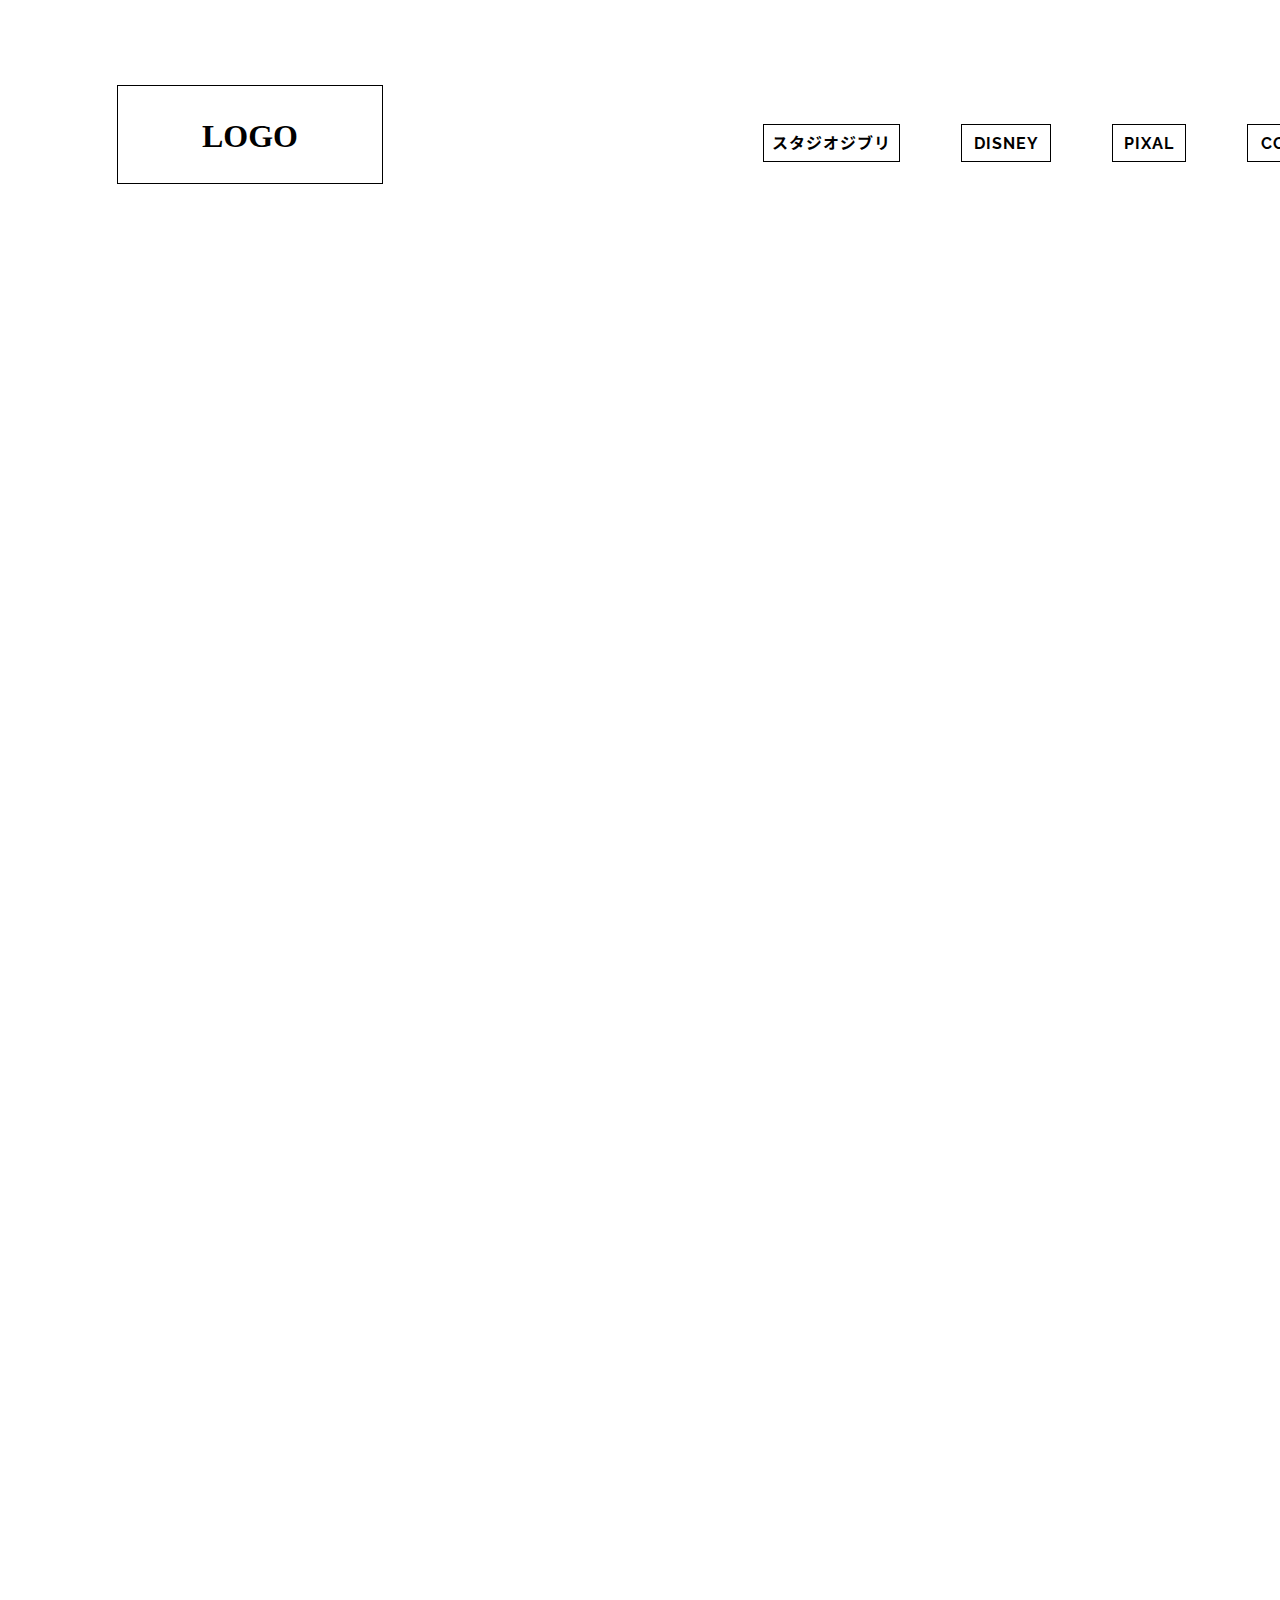
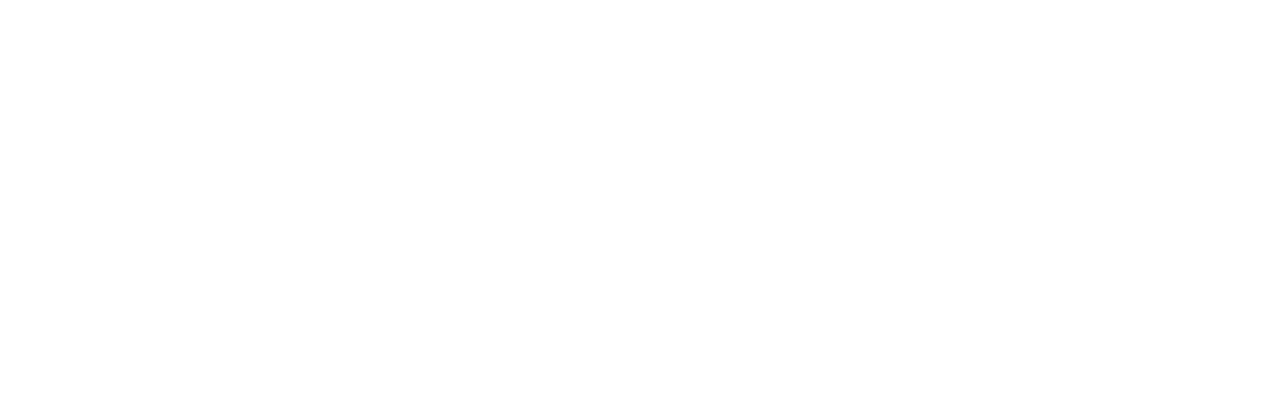
==== index.html @ a01d5f6e "list change" ====
<!DOCTYPE html>
<html>


<header class="head">
    <meta charest="utf-8">
    <title>favorite animate</title>
    <link rel="stylesheet" href="https://necloas.github.io/normalize.css">
    <link rel="stylesheet" href="./css/style.css">




    <div class="headflex">
        <h1 class="headtitle">LOGO</h1>

        <ul class="button-list">
            <li class="nav-list-item">
                <a href="#" class="button1">スタジオジブリ</a>
            </li>
            <li class="nav-list-item">
             <a href="#" class="button2">DISNEY</a>
            </li>
            <li class="nav-list-item">
                <a href="#" class="button3">PIXAL</a>
            </li>
            <li class="nav-list-item">
                <a href="#" class="button4">CONTACT US</a>
            </li>
            

        </ul>
    </div>

</header>

<body>

</body>
<footer>

</footer>

</html>
---- css/style.css ----
@import url("https://fonts.googleapis.com/css2?family=Noto+Sans+JP:wght@100;300&family=Quicksand:wght@300;400;500&family=Raleway:wght@100;200&display=swap");


html{
   width:1440px;
   height:2000px;
   box-sizing:border-box;
}
*,*:before,*:after{
    box-sizing: inherit;
}


.headflex{
    display:flex;
   
}
.headtitle{
    display:block;
    width: 266px;
    height:99px;
    margin-left: 109px;
    margin-right: 340px;
    margin-top: 77px;
    border:1px solid black;
    text-align: center;
    line-height: 100px;
}
.button-list{
    display:flex;
    margin-top:116px ;
    text-align: center;
    line-height: 38px;
    font-family: 'Raleway', sans-serif;
    font-weight: bold;
    letter-spacing: 1px;
}
.nav-list-item{
    list-style:none;
    
}
.button1{
    display:block;
    width:137px;
    height:38px;
    border:1px solid black;
    text-decoration: none;
    font-family: 'Noto Sans JP', sans-serif;
    line-height: 35px;
    color: black;
}
.button2{
    display:block;
    width:90px;
    height:38px;
    margin-left: 61px;
    border:1px solid black;
    text-decoration: none;
    color: black;
}
.button3{
    display:block;
    width:74px;
    height:38px;
    margin-left: 61px;
    border:1px solid black;
    text-decoration: none;
    color: black;
}
.button4{
    display:block;
    width:139px;
    height:38px;
    margin-left: 61px;
    border:1px solid black;
    text-decoration: none;
    color: black;
}
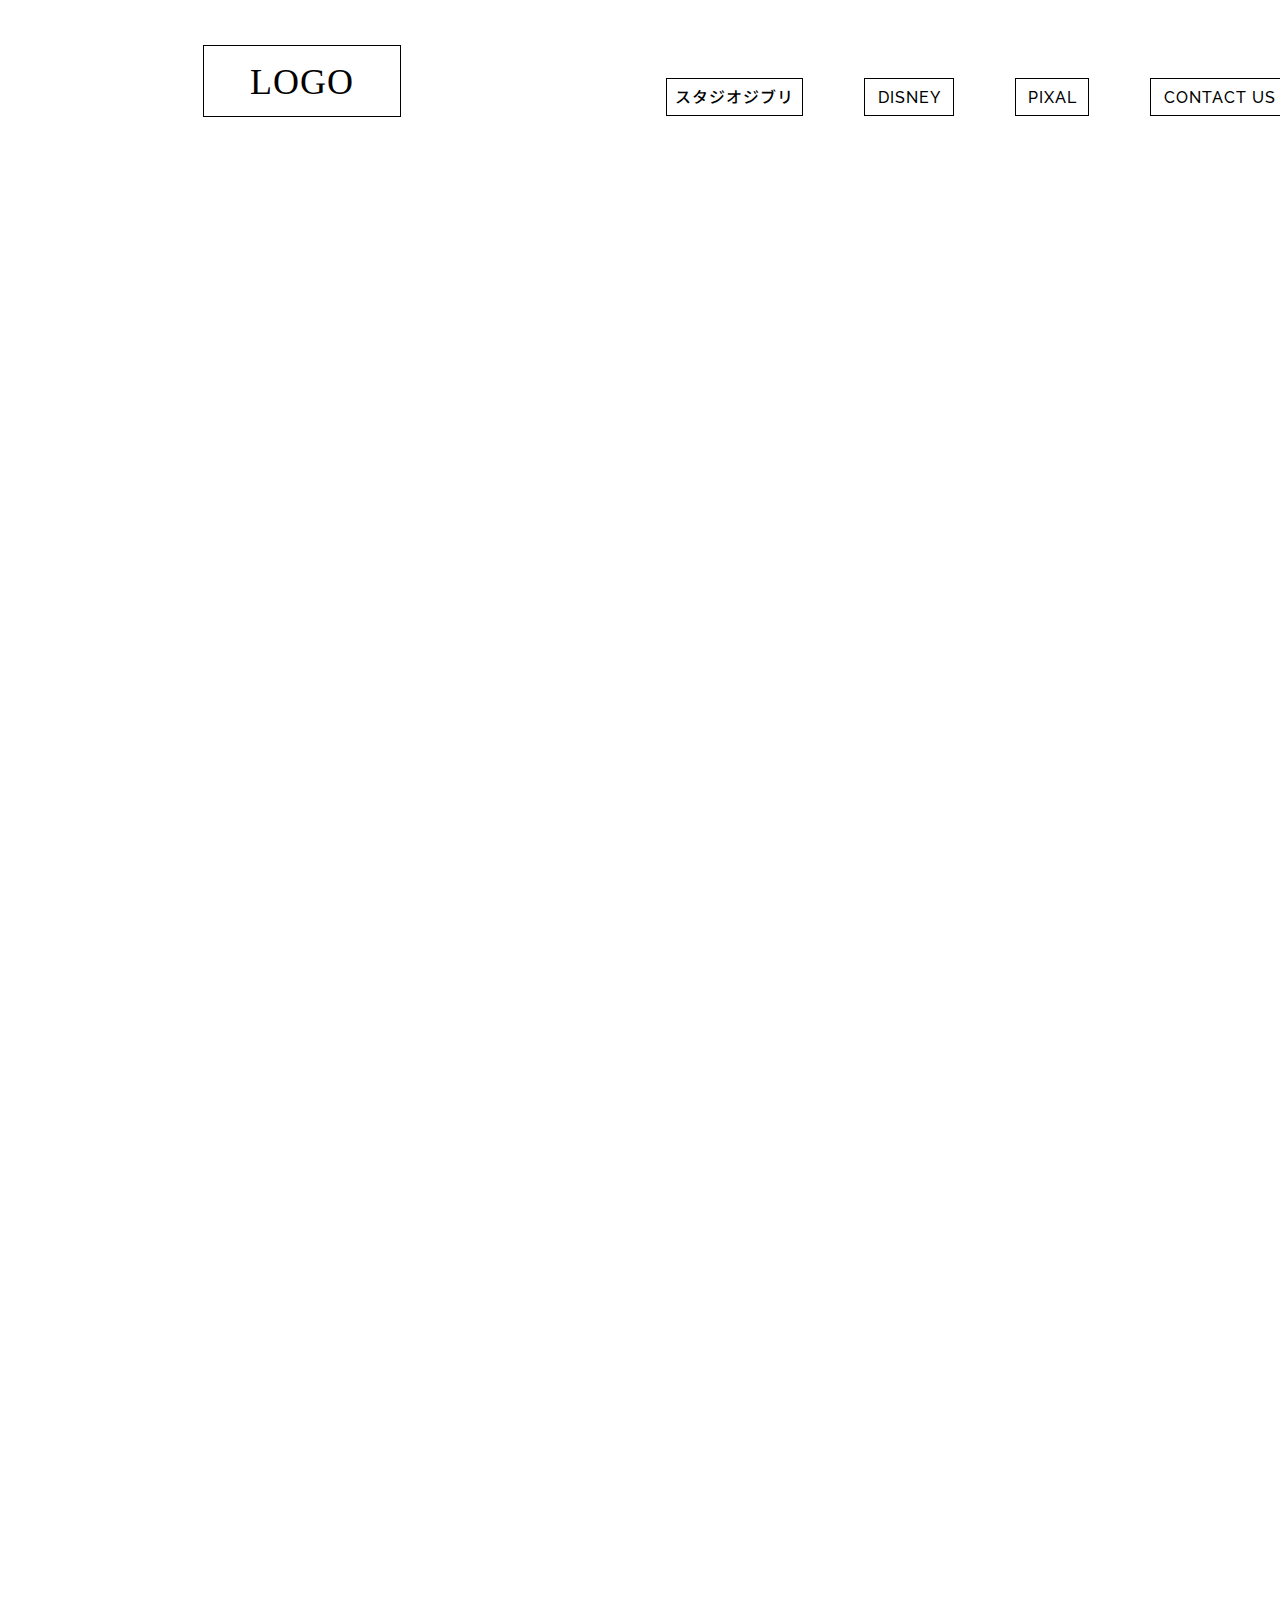
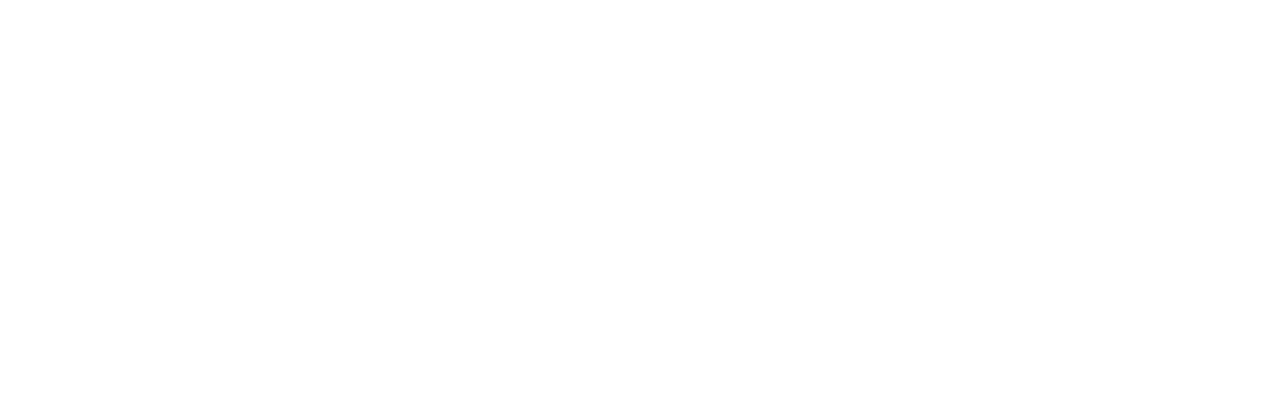
==== commit d1cd43a5: "add classes" ====
--- a/index.html
+++ b/index.html
@@ -7,35 +7,29 @@
     <title>favorite animate</title>
     <link rel="stylesheet" href="https://necloas.github.io/normalize.css">
     <link rel="stylesheet" href="./css/style.css">
+</header>
 
-
-
-
+<body>
     <div class="headflex">
-        <h1 class="headtitle">LOGO</h1>
+        <a href="#" class="headtitle">LOGO</a>
 
         <ul class="button-list">
             <li class="nav-list-item">
-                <a href="#" class="button1">スタジオジブリ</a>
+                <a href="#" class="btn button1">スタジオジブリ</a>
             </li>
             <li class="nav-list-item">
-             <a href="#" class="button2">DISNEY</a>
+                <a href="#" class="btn button2">DISNEY</a>
             </li>
             <li class="nav-list-item">
-                <a href="#" class="button3">PIXAL</a>
+                <a href="#" class="btn button3">PIXAL</a>
             </li>
             <li class="nav-list-item">
-                <a href="#" class="button4">CONTACT US</a>
+                <a href="#" class="btn button4">CONTACT US</a>
             </li>
-            
+
 
         </ul>
     </div>
-
-</header>
-
-<body>
-
 </body>
 <footer>
 
--- a/css/style.css
+++ b/css/style.css
@@ -1,4 +1,4 @@
-@import url("https://fonts.googleapis.com/css2?family=Noto+Sans+JP:wght@100;300&family=Quicksand:wght@300;400;500&family=Raleway:wght@100;200&display=swap");
+@import url('https://fonts.googleapis.com/css2?family=Noto+Sans+JP:wght@100;400;500&family=Quicksand:wght@300;400;500&family=Raleway:wght@200;400;500&display=swap');@import url("https://fonts.googleapis.com/css2?family=Noto+Sans+JP:wght@100;300&family=Quicksand:wght@300;400;500&family=Raleway:wght@100;200&display=swap");
 
 
 html{
@@ -12,67 +12,56 @@
 
 
 .headflex{
-    display:flex;
-   
+    display:flex; 
 }
 .headtitle{
     display:block;
-    width: 266px;
-    height:99px;
-    margin-left: 109px;
-    margin-right: 340px;
-    margin-top: 77px;
+    width: 198px;
+    height:72px;
+    margin-left: 195px;
+    margin-top: 37px;
     border:1px solid black;
     text-align: center;
-    line-height: 100px;
+    line-height: 72px;
+    text-decoration: none;
+    color: black;
+    font-size: 36px;
+    letter-spacing: 1px;
 }
 .button-list{
     display:flex;
-    margin-top:116px ;
-    text-align: center;
-    line-height: 38px;
-    font-family: 'Raleway', sans-serif;
-    font-weight: bold;
-    letter-spacing: 1px;
 }
 .nav-list-item{
     list-style:none;
-    
+}
+.btn{
+    display: block;
+    height: 38px;
+    border: 1px solid black;
+    color: black;
+    text-decoration: none;
+    font-family: 'Raleway', sans-serif;
+    font-weight: 500;
+    letter-spacing: 1px;
+    margin-top: 54px;
+    margin-left: 225px;
+    text-align: center;
+    line-height: 38px;
 }
 .button1{
-    display:block;
-    width:137px;
-    height:38px;
-    border:1px solid black;
-    text-decoration: none;
+    width: 137px;
     font-family: 'Noto Sans JP', sans-serif;
     line-height: 35px;
-    color: black;
 }
 .button2{
-    display:block;
     width:90px;
-    height:38px;
     margin-left: 61px;
-    border:1px solid black;
-    text-decoration: none;
-    color: black;
 }
 .button3{
-    display:block;
     width:74px;
-    height:38px;
     margin-left: 61px;
-    border:1px solid black;
-    text-decoration: none;
-    color: black;
 }
 .button4{
-    display:block;
     width:139px;
-    height:38px;
     margin-left: 61px;
-    border:1px solid black;
-    text-decoration: none;
-    color: black;
 }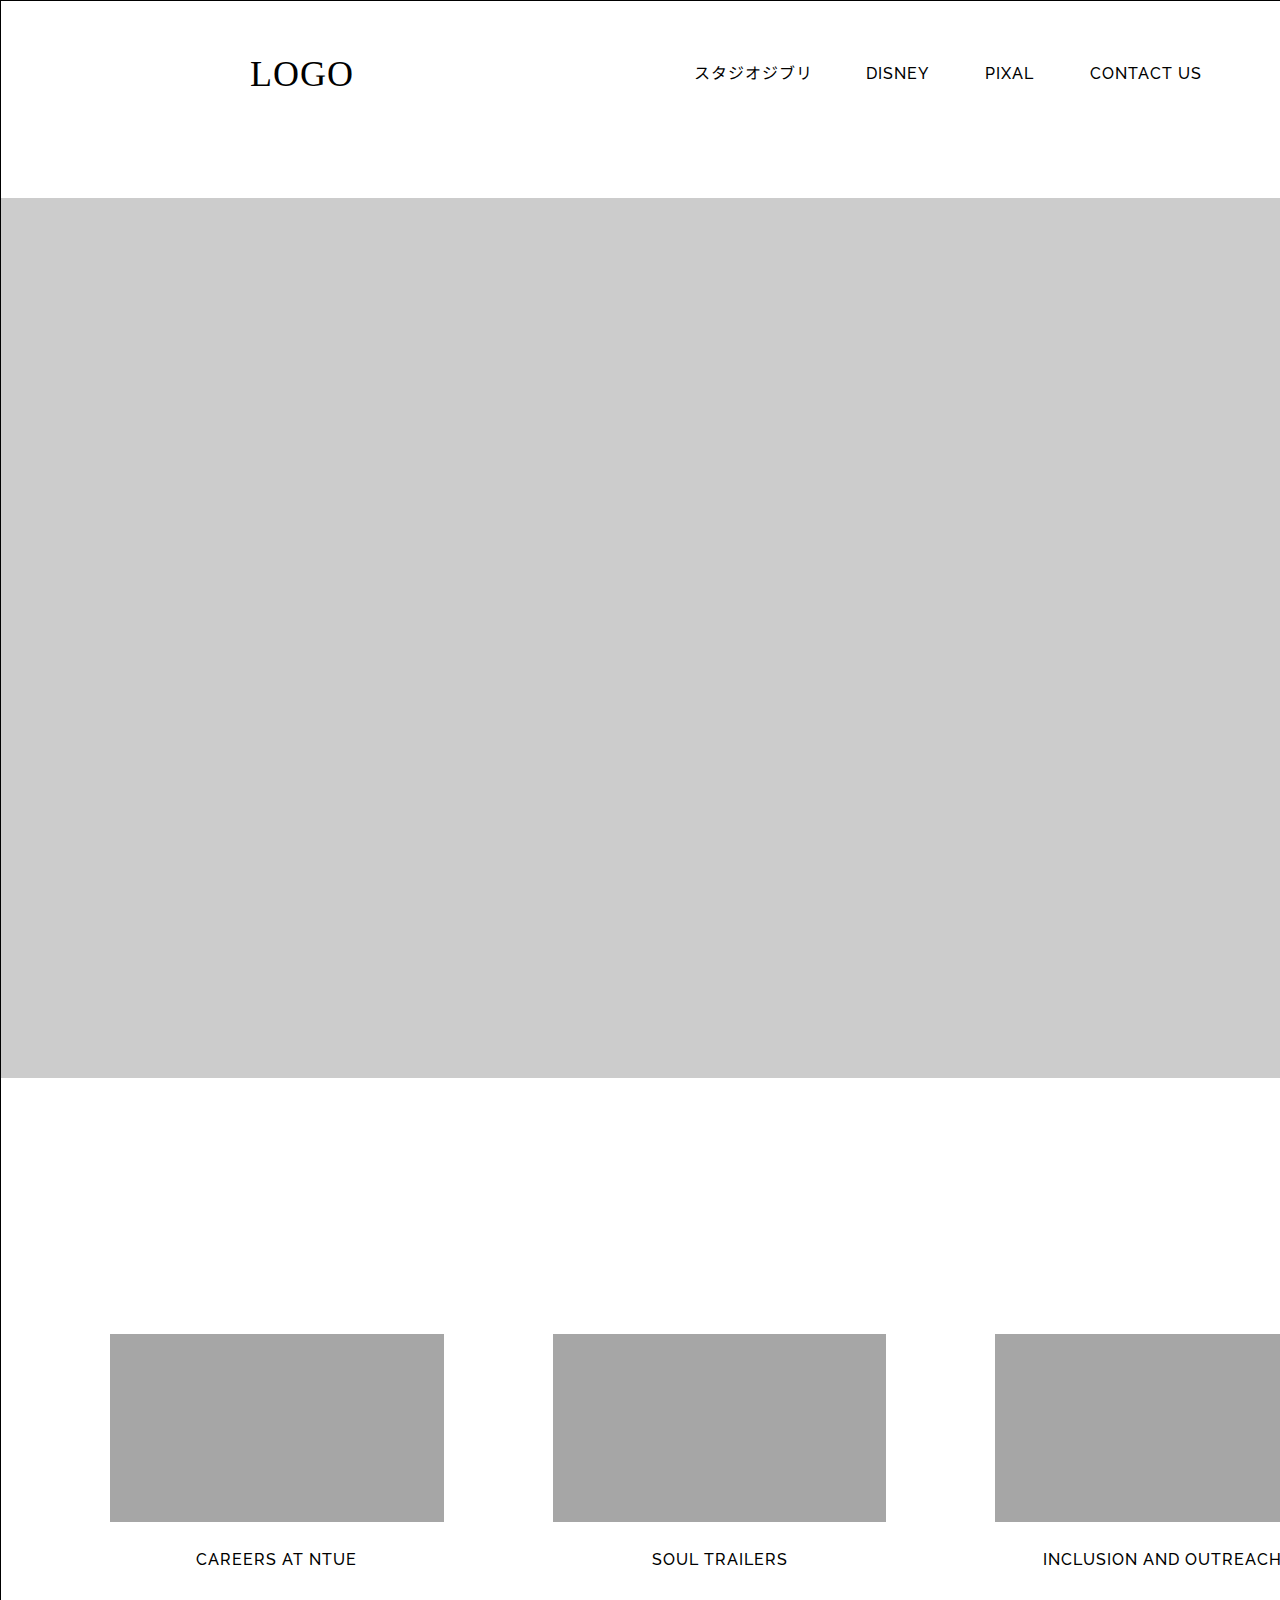
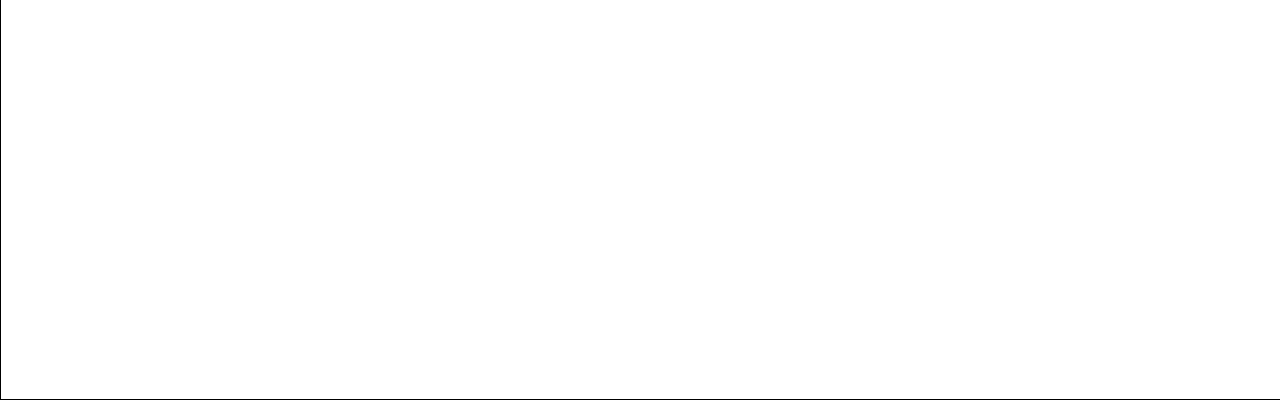
==== commit fad34b21: "head rename&add cover" ====
--- a/index.html
+++ b/index.html
@@ -4,7 +4,7 @@
 
 <header class="head">
     <meta charest="utf-8">
-    <title>favorite animate</title>
+    <title>home page</title>
     <link rel="stylesheet" href="https://necloas.github.io/normalize.css">
     <link rel="stylesheet" href="./css/style.css">
 </header>
@@ -26,10 +26,20 @@
             <li class="nav-list-item">
                 <a href="#" class="btn button4">CONTACT US</a>
             </li>
-
-
         </ul>
     </div>
+
+    <div class="cover"></div>
+    <div class="picplace">
+        <a href="#" class="pic picture1">
+            <div class="name">CAREERS AT NTUE</div>
+        </a>
+        <a href="#" class="pic picture2">
+            <div class="name">SOUL TRAILERS</div>
+        </a>
+        <a href="#" class="pic picture3">
+            <div class="name">INCLUSION AND OUTREACH</div>
+        </a>
 </body>
 <footer>
 
--- a/css/style.css
+++ b/css/style.css
@@ -4,7 +4,8 @@
 html{
    width:1440px;
    height:2000px;
-   box-sizing:border-box;
+   box-sizing: border-box;
+   border: 1px solid black;
 }
 *,*:before,*:after{
     box-sizing: inherit;
@@ -17,10 +18,10 @@
 .headtitle{
     display:block;
     width: 198px;
-    height:72px;
-    margin-left: 195px;
+    height: 72px;
+    margin-left: 223px;
     margin-top: 37px;
-    border:1px solid black;
+    /* border:1px solid black; */
     text-align: center;
     line-height: 72px;
     text-decoration: none;
@@ -29,22 +30,22 @@
     letter-spacing: 1px;
 }
 .button-list{
-    display:flex;
+    display: flex;
+    margin-top: 54px;
 }
 .nav-list-item{
-    list-style:none;
+    list-style: none;
 }
 .btn{
     display: block;
     height: 38px;
-    border: 1px solid black;
+    /* border: 1px solid black; */
     color: black;
     text-decoration: none;
     font-family: 'Raleway', sans-serif;
     font-weight: 500;
     letter-spacing: 1px;
-    margin-top: 54px;
-    margin-left: 225px;
+    margin-left: 265px;
     text-align: center;
     line-height: 38px;
 }
@@ -52,16 +53,58 @@
     width: 137px;
     font-family: 'Noto Sans JP', sans-serif;
     line-height: 35px;
+    font-weight: normal;;
 }
 .button2{
     width:90px;
-    margin-left: 61px;
+    margin-left: 30px;
 }
 .button3{
     width:74px;
-    margin-left: 61px;
+    margin-left: 30px;
 }
 .button4{
     width:139px;
-    margin-left: 61px;
+    margin-left: 30px;
+    margin-right: 224px;
+}
+body{
+    margin: 0;
+    padding: 0;
+}
+.cover{
+    width: 1440px;
+    height: 880px;
+    background-color: #cccccc;
+    margin: 0;
+    padding: 0;
+    margin-top: 88px;
+}
+.picplace{
+    display: flex;
+}
+.pic{
+    width: 335px;
+    height: 188px;
+    background-color: #a6a6a6;
+    margin-top: 256px;
+    text-decoration: none;
+}
+.picture1{
+    margin-left: 109px;
+}
+.picture2{
+    margin-left: 109px;
+}
+.picture3{
+    margin-left: 109px;
+    margin-right: 110px;
+}
+.name{
+    font-family: 'Raleway', sans-serif;
+    font-weight: 500;
+    letter-spacing: 1px;
+    color: black;
+    text-align: center;
+    margin-top: 216px;
 }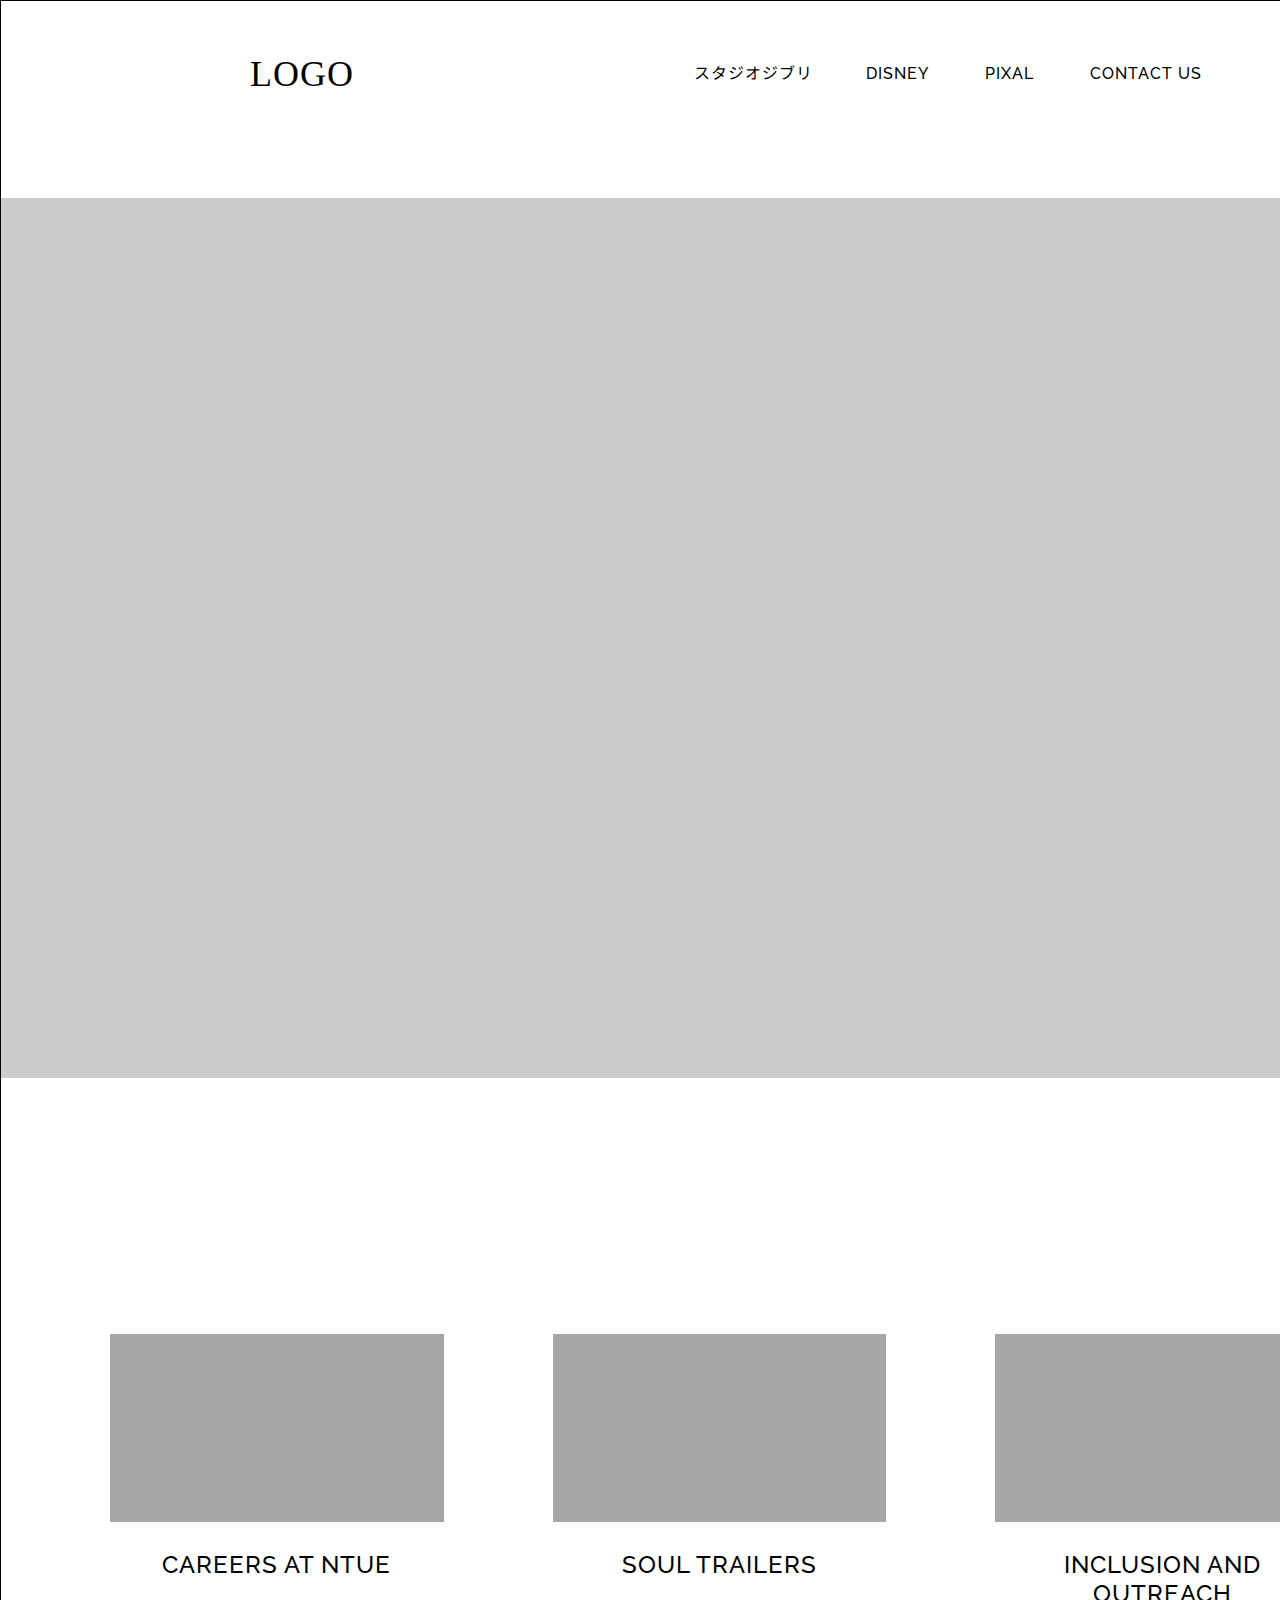
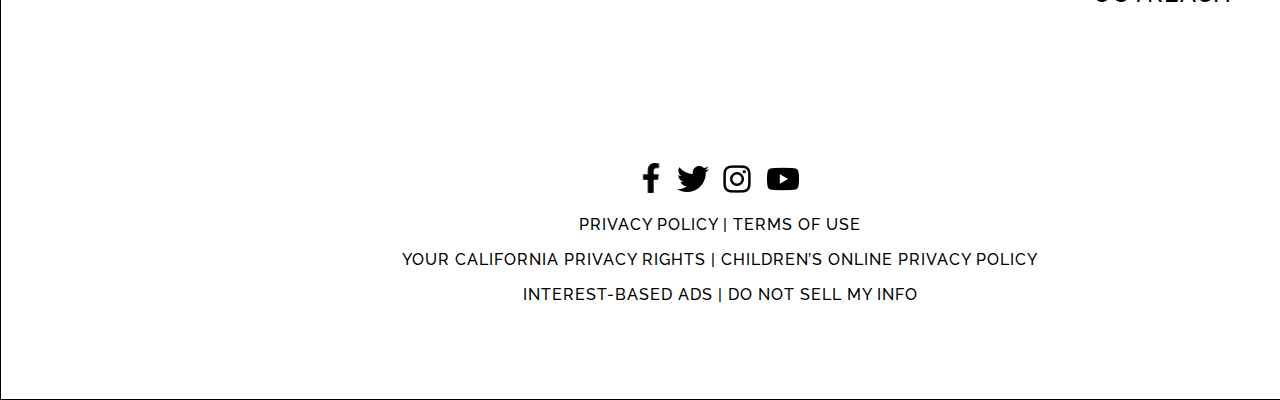
==== commit b67af586: "footer commit" ====
--- a/index.html
+++ b/index.html
@@ -40,9 +40,42 @@
         <a href="#" class="pic picture3">
             <div class="name">INCLUSION AND OUTREACH</div>
         </a>
+    </div>
 </body>
-<footer>
+<footer class="footer">
 
+        <div class="icon">
+            <ul class="icon_list">
+                <li class="icon_item">
+                    <a href="#" class="icon_item-link">
+                        <img class="icon_item-image icon1" src="images/iconfinder_BW_Facebook_2_glyph_svg_5305153.png">
+                    </a>
+                </li>
+                <li class="icon_item">
+                    <a href="#" class="icon_item-link">
+                        <img class="icon_item-image icon2" src="images/iconfinder_BW_Twitter_glyph_svg_5305170.png">
+                    </a>
+                </li>
+                <li class="icon_item">
+                    <a href="#" class="icon_item-link">
+                        <img class="icon_item-image icon3" src="images/iconfinder_Instagram_glyph_svg_5335781.png">
+                    </a>
+                </li>
+                <li class="icon_item">
+                    <a href="#" class="icon_item-link">
+                        <img class="icon_item-image icon4" src="images/iconfinder_BW_Youtube_glyph_svg_5305164.png">
+                    </a>
+                </li>
+            </ul>
+        </div>
+        <div class="footer_text">
+            <p class="text text1">PRIVACY POLICY | TERMS OF USE</p>
+            <p class="text text2">YOUR CALIFORNIA PRIVACY RIGHTS | CHILDREN’S ONLINE PRIVACY POLICY</p>
+            <p class="text text3">INTEREST-BASED ADS | DO NOT SELL MY INFO</p>
+        </div>
+        <div>
+
+        </div>
 </footer>
 
 </html>--- a/css/style.css
+++ b/css/style.css
@@ -102,9 +102,51 @@
 }
 .name{
     font-family: 'Raleway', sans-serif;
+    font-size: 24px;
     font-weight: 500;
     letter-spacing: 1px;
     color: black;
     text-align: center;
     margin-top: 216px;
+}
+.icon{
+    margin-top: 241px;
+}
+.icon_list{
+    display:flex;
+    
+}
+.icon_item{
+    list-style: none;
+}
+.icon_item-link{
+    
+}
+.icon_item-image{
+    
+   
+}
+.icon1{
+    margin-left: 595px;
+    height:30px;
+    
+}
+.icon2{
+    margin-left: 11px;
+}
+.icon3{
+    margin-left: 12px;
+}
+.icon4{
+    margin-left: 14px;
+}
+.footer_text{
+    text-align: center;
+}
+.text{
+    font-family: 'Raleway', sans-serif;
+    font-size: 16px;
+    font-weight: 500;
+    letter-spacing: 1px;
+    color: black;
 }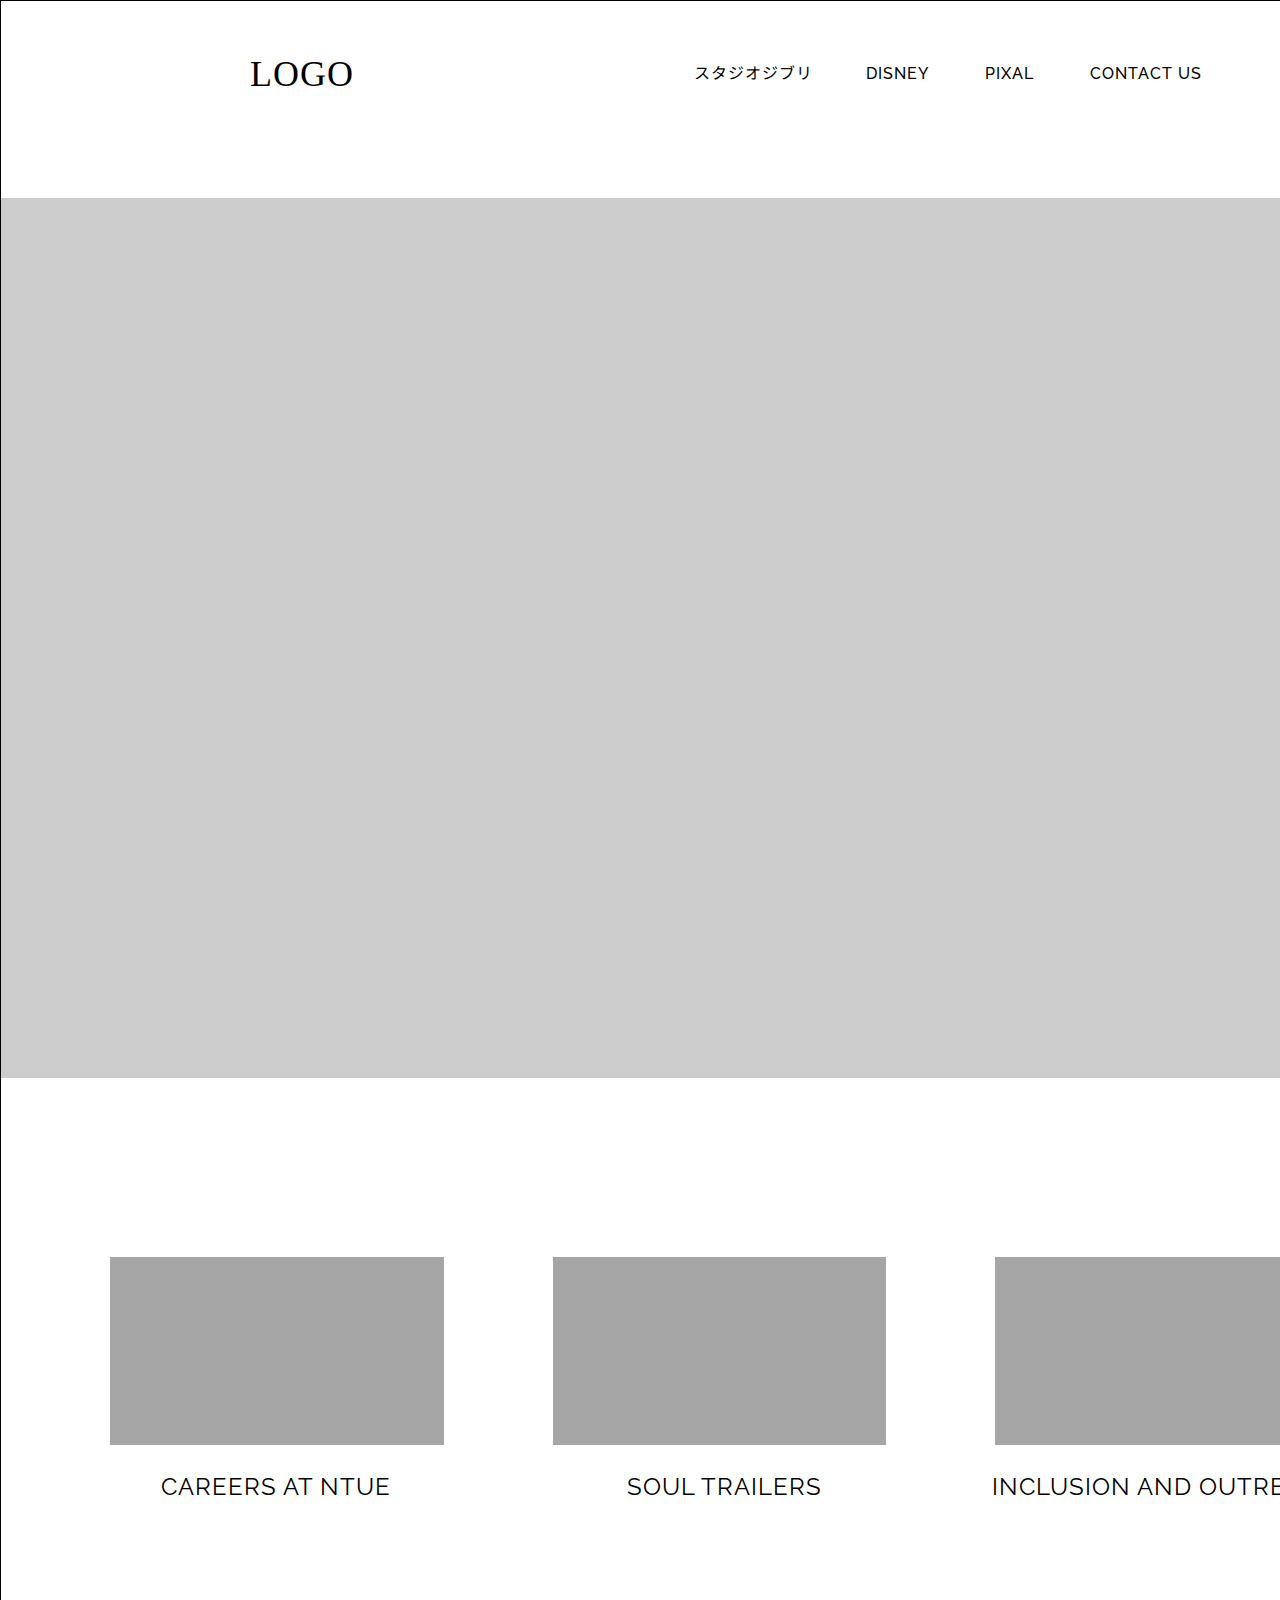
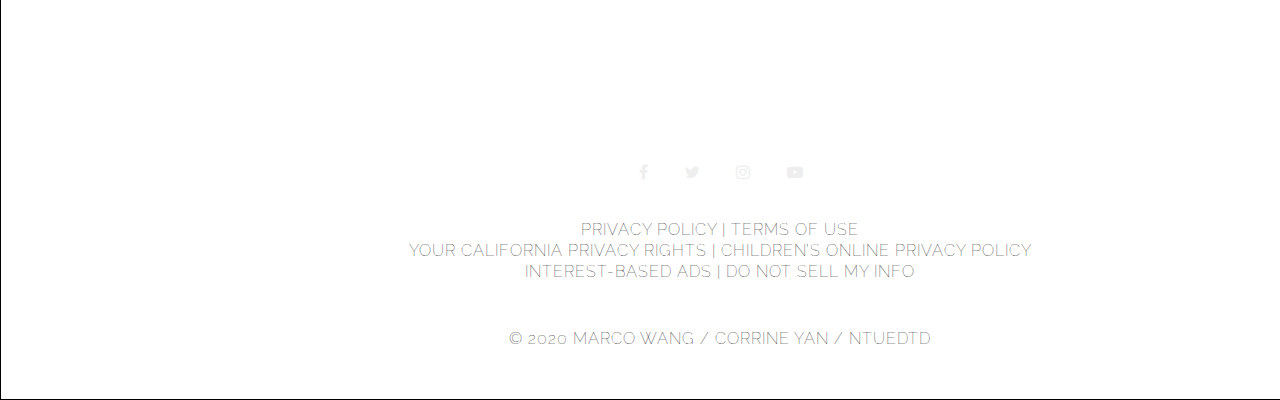
==== commit aec1a989: "btnhover" ====
--- a/index.html
+++ b/index.html
@@ -1,6 +1,6 @@
 <!DOCTYPE html>
 <html>
-
+<link rel="stylesheet" href="https://stackpath.bootstrapcdn.com/font-awesome/4.7.0/css/font-awesome.min.css">
 
 <header class="head">
     <meta charest="utf-8">
@@ -31,51 +31,44 @@
 
     <div class="cover"></div>
     <div class="picplace">
-        <a href="#" class="pic picture1">
-            <div class="name">CAREERS AT NTUE</div>
-        </a>
-        <a href="#" class="pic picture2">
-            <div class="name">SOUL TRAILERS</div>
-        </a>
-        <a href="#" class="pic picture3">
-            <div class="name">INCLUSION AND OUTREACH</div>
-        </a>
+        <div class="pic picture1"></div>
+        <div class="pic picture2"></div>
+        <div class="pic picture3"></div>
+    </div>
+    <div class="name">
+        <a href="#" class="intro name1">CAREERS AT NTUE</a>
+        <a href="#" class="intro name2">SOUL TRAILERS</a>
+        <a href="#" class="intro name3">INCLUSION AND OUTREACH</a>
     </div>
 </body>
-<footer class="footer">
+<footer>
 
-        <div class="icon">
-            <ul class="icon_list">
-                <li class="icon_item">
-                    <a href="#" class="icon_item-link">
-                        <img class="icon_item-image icon1" src="images/iconfinder_BW_Facebook_2_glyph_svg_5305153.png">
-                    </a>
-                </li>
-                <li class="icon_item">
-                    <a href="#" class="icon_item-link">
-                        <img class="icon_item-image icon2" src="images/iconfinder_BW_Twitter_glyph_svg_5305170.png">
-                    </a>
-                </li>
-                <li class="icon_item">
-                    <a href="#" class="icon_item-link">
-                        <img class="icon_item-image icon3" src="images/iconfinder_Instagram_glyph_svg_5335781.png">
-                    </a>
-                </li>
-                <li class="icon_item">
-                    <a href="#" class="icon_item-link">
-                        <img class="icon_item-image icon4" src="images/iconfinder_BW_Youtube_glyph_svg_5305164.png">
-                    </a>
-                </li>
-            </ul>
-        </div>
-        <div class="footer_text">
-            <p class="text text1">PRIVACY POLICY | TERMS OF USE</p>
-            <p class="text text2">YOUR CALIFORNIA PRIVACY RIGHTS | CHILDREN’S ONLINE PRIVACY POLICY</p>
-            <p class="text text3">INTEREST-BASED ADS | DO NOT SELL MY INFO</p>
-        </div>
-        <div>
+    <nav>
+        <ul>
+            <li>
+                <a href="https://www.facebook.com"><i class="fa fa-facebook" aria-hidden="true"></i></a>
+            </li>
+            <li>
+                <a href="https://twitter.com"><i class="fa fa-twitter" aria-hidden="true"></i></a>
+            </li>
+            <li>
+                <a href="https://www.instagram.com"><i class="fa fa-instagram" aria-hidden="true"></i></a>
+            </li>
+            <li>
+                <a href="https://www.youtube.com"><i class="fa fa-youtube-play" aria-hidden="true"></i></a>
+            </li>
+        </ul>
+    </nav>
+    <div class="footer_text">
+        <p class="text text1">PRIVACY POLICY | TERMS OF USE</p>
+        <p class="text text2">YOUR CALIFORNIA PRIVACY RIGHTS | CHILDREN’S ONLINE PRIVACY POLICY</p>
+        <p class="text text3">INTEREST-BASED ADS | DO NOT SELL MY INFO</p>
+        <p class="student">© 2020 MARCO WANG / CORRINE YAN / NTUEDTD</p>
+    </div>
 
-        </div>
+    <div>
+
+    </div>
 </footer>
 
 </html>--- a/css/style.css
+++ b/css/style.css
@@ -68,6 +68,7 @@
     margin-left: 30px;
     margin-right: 224px;
 }
+/* body */
 body{
     margin: 0;
     padding: 0;
@@ -87,7 +88,7 @@
     width: 335px;
     height: 188px;
     background-color: #a6a6a6;
-    margin-top: 256px;
+    margin-top: 179px;
     text-decoration: none;
 }
 .picture1{
@@ -103,50 +104,68 @@
 .name{
     font-family: 'Raleway', sans-serif;
     font-size: 24px;
-    font-weight: 500;
     letter-spacing: 1px;
     color: black;
-    text-align: center;
-    margin-top: 216px;
+    margin-left: 160px;
+    margin-top: 27px;
 }
-.icon{
-    margin-top: 241px;
+.intro{
+    text-decoration: none;
+    color: black;
 }
-.icon_list{
+.name2{
+    margin: 229px;
+}
+.name3{
+    margin-left: -66px;
+}
+
+/* footer */
+footer{
+    margin: 0;
+    padding: 0;
+}
+nav{
+    width: 200px;
+    height: 35px;
+    margin-left: 620px;
+    margin-top: 263px;
+}
+nav ul{
     display:flex;
-    
+    list-style-type: none;
+    padding: 0;
+    margin-top: 5px;
+    justify-content:space-around;
 }
-.icon_item{
-    list-style: none;
+nav ul li a{
+    text-decoration:none;
+    color: #eee;
+    white-space: nowrap;
+    display: block;
 }
-.icon_item-link{
-    
+nav ul li a:hover{
+    color: black;
 }
-.icon_item-image{
-    
-   
-}
-.icon1{
-    margin-left: 595px;
-    height:30px;
-    
-}
-.icon2{
-    margin-left: 11px;
-}
-.icon3{
-    margin-left: 12px;
-}
-.icon4{
-    margin-left: 14px;
-}
+
+
 .footer_text{
     text-align: center;
+    margin-top: 28px;
 }
 .text{
     font-family: 'Raleway', sans-serif;
+    font-weight: 100;
     font-size: 16px;
-    font-weight: 500;
     letter-spacing: 1px;
     color: black;
+    line-height: 5px;
+}
+.student{
+    font-family: 'Raleway', sans-serif;
+    font-weight: 100;
+    font-size: 16px;
+    letter-spacing: 1px;
+    color: black;
+    margin-top: 55px;
 }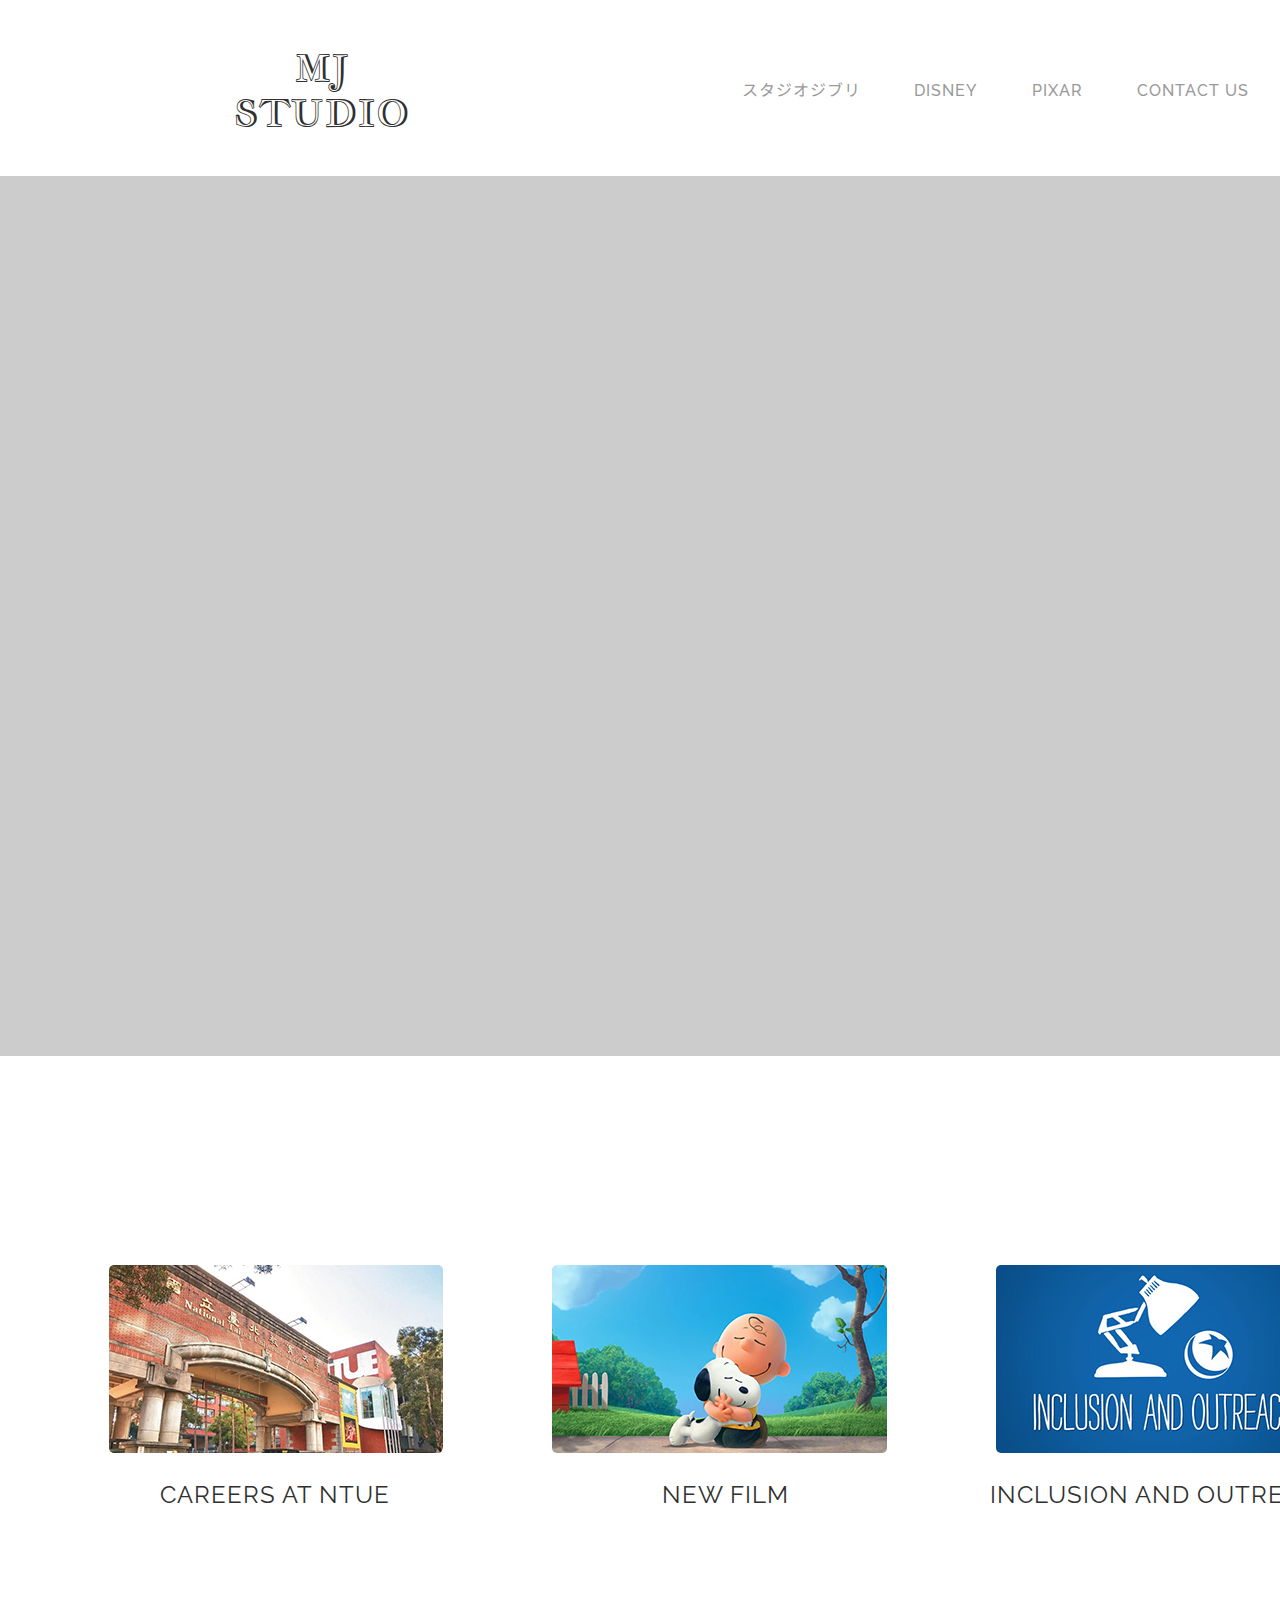
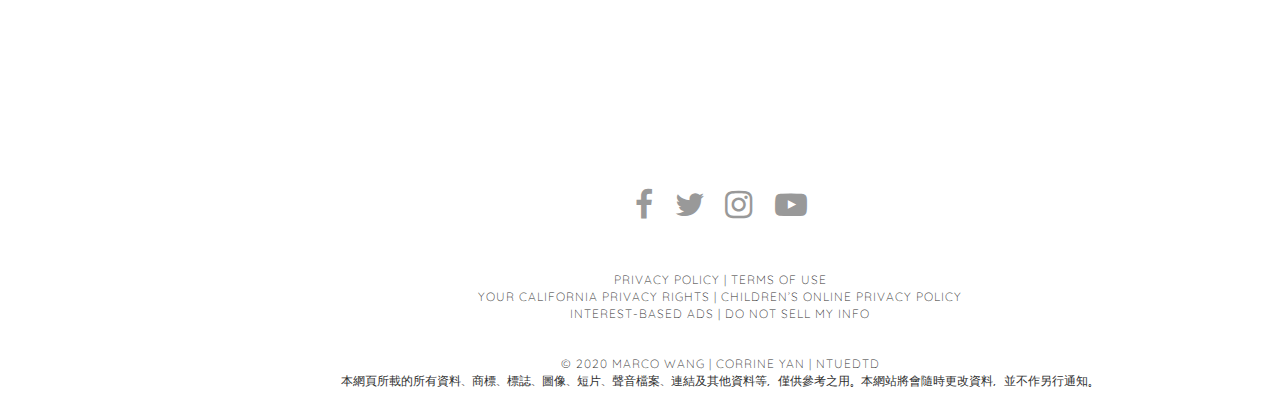
==== commit 1826f8c6: "index" ====
--- a/index.html
+++ b/index.html
@@ -4,58 +4,81 @@
 
 <header class="head">
     <meta charest="utf-8">
-    <title>home page</title>
+    <title>Animate</title>
     <link rel="stylesheet" href="https://necloas.github.io/normalize.css">
-    <link rel="stylesheet" href="./css/style.css">
+    <link rel="stylesheet" href="./css/home.css">
 </header>
 
 <body>
     <div class="headflex">
-        <a href="#" class="headtitle">LOGO</a>
+        <a href="index.html" class="headtitle">MJ STUDIO</a>
 
         <ul class="button-list">
             <li class="nav-list-item">
-                <a href="#" class="btn button1">スタジオジブリ</a>
+                <a href="ghibli.html" class="btn button1">スタジオジブリ</a>
             </li>
             <li class="nav-list-item">
-                <a href="#" class="btn button2">DISNEY</a>
+                <a href="disney.html" class="btn button2">DISNEY</a>
             </li>
             <li class="nav-list-item">
-                <a href="#" class="btn button3">PIXAL</a>
+                <a href="pixar.html" class="btn button3">PIXAR</a>
             </li>
             <li class="nav-list-item">
-                <a href="#" class="btn button4">CONTACT US</a>
+                <a href="contact-us.html" class="btn button4">CONTACT US</a>
             </li>
         </ul>
     </div>
 
-    <div class="cover"></div>
+    <div class="cover">
+        <div class="slider_container">
+            <div>
+                <img src="img/home/img-01.jpg" alt="pure css3 slider" />
+            </div>
+            <div>
+                <img src="img/home/img-02.jpg" alt="pure css3 slider" />
+            </div>
+            <div>
+                <img src="img/home/img-03.jpg" alt="pure css3 slider" />
+            </div>
+            <div>
+                <img src="img/home/img-04.jpg" alt="pure css3 slider" />
+            </div>
+            <div>
+                <img src="img/home/img-05.jpg" alt="pure css3 slider" />
+            </div>
+            <div>
+                <img src="img/home/img-06.jpg" alt="pure css3 slider" />
+            </div>
+        </div>
+    </div>
     <div class="picplace">
-        <div class="pic picture1"></div>
-        <div class="pic picture2"></div>
-        <div class="pic picture3"></div>
+        <a href="https://www.ntue.edu.tw" class="pic picture1"><img src="img/home/careers.jpg"></a>
+        <a href="https://imagic.ntue.edu.tw/magic/index.php" class="pic picture2"><img src="img/home/new-film.jpg"></a>
+        <a href="http://wm.ntue.edu.tw" class="pic picture3"><img src="img/home/inclusion.jpg"></a>
     </div>
     <div class="name">
-        <a href="#" class="intro name1">CAREERS AT NTUE</a>
-        <a href="#" class="intro name2">SOUL TRAILERS</a>
-        <a href="#" class="intro name3">INCLUSION AND OUTREACH</a>
+        <a href="https://www.ntue.edu.tw" class="intro name1">CAREERS AT NTUE</a>
+        <a href="https://imagic.ntue.edu.tw/magic/index.php" class="intro name2">NEW FILM</a>
+        <a href="http://wm.ntue.edu.tw" class="intro name3">INCLUSION AND OUTREACH</a>
     </div>
 </body>
 <footer>
-
     <nav>
         <ul>
-            <li>
-                <a href="https://www.facebook.com"><i class="fa fa-facebook" aria-hidden="true"></i></a>
+            <li class="nav-icon">
+                <a href="https://www.facebook.com" target="_blank"><i class="fa fa-facebook fa-2x"
+                        aria-hidden="true"></i></a>
             </li>
-            <li>
-                <a href="https://twitter.com"><i class="fa fa-twitter" aria-hidden="true"></i></a>
+            <li class="nav-icon">
+                <a href="https://twitter.com" target="_blank"><i class="fa fa-twitter fa-2x" aria-hidden="true"></i></a>
             </li>
-            <li>
-                <a href="https://www.instagram.com"><i class="fa fa-instagram" aria-hidden="true"></i></a>
+            <li class="nav-icon">
+                <a href="https://www.instagram.com" target="_blank"><i class="fa fa-instagram fa-2x"
+                        aria-hidden="true"></i></a>
             </li>
-            <li>
-                <a href="https://www.youtube.com"><i class="fa fa-youtube-play" aria-hidden="true"></i></a>
+            <li class="nav-icon">
+                <a href="https://www.youtube.com" target="_blank"><i class="fa fa-youtube-play fa-2x"
+                        aria-hidden="true"></i></a>
             </li>
         </ul>
     </nav>
@@ -63,11 +86,10 @@
         <p class="text text1">PRIVACY POLICY | TERMS OF USE</p>
         <p class="text text2">YOUR CALIFORNIA PRIVACY RIGHTS | CHILDREN’S ONLINE PRIVACY POLICY</p>
         <p class="text text3">INTEREST-BASED ADS | DO NOT SELL MY INFO</p>
-        <p class="student">© 2020 MARCO WANG / CORRINE YAN / NTUEDTD</p>
+        <p class="student">© 2020 MARCO WANG | CORRINE YAN | NTUEDTD</p>
+        <h1>本網頁所載的所有資料、商標、標誌、圖像、短片、聲音檔案、連結及其他資料等，僅供參考之用。本網站將會隨時更改資料，並不作另行通知。</h1>
     </div>
-
     <div>
-
     </div>
 </footer>
 
--- a/css/home.css
+++ b/css/home.css
@@ -0,0 +1,296 @@
+@import url('https://fonts.googleapis.com/css2?family=Noto+Sans+JP:wght@100;400;500&family=Quicksand:wght@300;400;500&family=Raleway:wght@200;400;500&display=swap');@import url("https://fonts.googleapis.com/css2?family=Noto+Sans+JP:wght@100;300&family=Quicksand:wght@300;400;500&family=Raleway:wght@100;200&display=swap");
+@import url('https://fonts.googleapis.com/css2?family=Jacques+Francois+Shadow&display=swap');
+@import url('https://fonts.googleapis.com/css2?family=Nanum+Gothic&display=swap');
+
+html{
+   width:1440px;
+   height:2000px;
+   box-sizing: border-box;
+}
+*,*:before,*:after{
+    box-sizing: inherit;
+}
+
+
+.headflex{
+    display:flex; 
+}
+.headtitle{
+    font-family: 'Jacques Francois Shadow', cursive;
+    display:block;
+    width: 198px;
+    height: 72px;
+    margin-left: 223px;
+    margin-top: 45px;
+    text-align: center;
+    line-height: 45px;
+    text-decoration: none;
+    color: #303030;
+    font-size: 36px;
+    letter-spacing: 1px;
+}
+.button-list{
+    display: flex;
+    margin-top: 72px;
+}
+.nav-list-item{
+    list-style: none;
+}
+
+.btn{
+    display: block;
+    height: 38px;
+    color: #999999;
+    text-decoration: none;
+    font-family: 'Raleway', sans-serif;
+    font-weight: 500;
+    letter-spacing: 1px;
+    margin-left: 272px;
+    text-align: center;
+    line-height: 38px;
+    transition: 0.5s;
+}
+.btn:hover{
+    transition: 0.5s;
+    color: #303030;
+}
+.button1{
+    width: 137px;
+    font-family: 'Noto Sans JP', sans-serif;
+    line-height: 35px;
+    font-weight: normal;;
+}
+.button2{
+    width:90px;
+    margin-left: 30px;
+}
+.button3{
+    width:74px;
+    margin-left: 30px;
+}
+.button4{
+    width:137px;
+    margin-left: 30px;
+    /* margin-right: 218px; */
+}
+/* body */
+body{
+    margin: 0;
+    padding: 0;
+}
+.cover{
+    background-color: #cccccc;
+    margin: 0;
+    padding: 0;
+    margin-top: 50px;
+}
+.slider_container {
+    margin: 30px auto;
+    width: 1440px;
+    height: 880px;
+    position: relative;   
+    /* border-bottom-width: 100px; */
+}
+
+.slider_container div {
+    position: absolute;
+    top: 0;
+    left: 0;
+    opacity: 0;
+    filter: alpha(opacity=0);
+    -webkit-animation: round 15s linear infinite;
+            animation: round 15s linear infinite;
+}
+@-webkit-keyframes round {
+    4% {
+        opacity: 1;
+        filter: alpha(opacity=100);
+    }
+    20% {
+        opacity: 1;
+        filter: alpha(opacity=100);
+    }
+    24% {
+        opacity: 0;
+        filter: alpha(opacity=0);
+    }
+}
+@keyframes round {
+    4% {
+        opacity: 1;
+        filter: alpha(opacity=100);
+    }
+    20% {
+        opacity: 1;
+        filter: alpha(opacity=100);
+    }
+    24% {
+        opacity: 0;
+        filter: alpha(opacity=0);
+    }
+}
+.slider_container div:nth-child(6) {
+    -webkit-animation-delay: 0s;
+            animation-delay: 0s;
+}
+.slider_container div:nth-child(5) {
+    -webkit-animation-delay: 0s;
+            animation-delay: 0s;
+}
+.slider_container div:nth-child(4) {
+    -webkit-animation-delay: 3s;
+            animation-delay: 3s;
+}
+.slider_container div:nth-child(3) {
+    -webkit-animation-delay: 6s;
+            animation-delay: 6s;
+}
+.slider_container div:nth-child(2) {
+    -webkit-animation-delay: 9s;
+            animation-delay: 9s;
+}
+.slider_container div:nth-child(1) {
+    -webkit-animation-delay: 12s;
+            animation-delay: 12s;
+}
+.slider_container span {    
+    position: absolute;
+    left: 0%;
+    top: 880px;
+    width: 1440px;
+    height: 100px;
+    -webkit-transform:scaleY(0);
+        -ms-transform:scaleY(0);
+            transform:scaleY(0);
+    -webkit-transition: all 0.5s ease-in-out;
+            transition: all 0.5s ease-in-out;
+}
+.slider_container:hover span {
+    width: 100%;
+    -webkit-transform:scaleY(1);
+        -ms-transform:scaleY(1);
+            transform:scaleY(1);
+}
+.slider_container:hover div {
+    -webkit-animation-play-state: paused;
+            animation-play-state: paused;
+}
+.picplace{
+    display: flex;
+}
+.pic{
+    width: 335px;
+    height: 188px;
+    background-color: #a6a6a6;
+    margin-top: 179px;
+    text-decoration: none;
+    overflow: hidden;
+    transform: scale(1,1);
+    transition: all 0.5s ease-out;
+    border-radius: 5px;
+}
+.pic:hover{
+    transform: scale(1.1,1.1);
+}
+.picture1{
+    margin-left: 109px;
+}
+.picture2{
+    margin-left: 109px;
+}
+.picture3{
+    margin-left: 109px;
+    margin-right: 110px;
+}
+.name{
+    font-family: 'Raleway', sans-serif;
+    font-size: 24px;
+    letter-spacing: 1px;
+    color: #303030;
+    margin-left: 160px;
+    margin-top: 27px;
+}
+.intro{
+    text-decoration: none;
+    color: #303030;
+}
+.name2{
+    margin: 265px;
+}
+.name3{
+    margin-left: -71px;
+}
+
+/* footer */
+footer{
+    margin: 0;
+    padding: 0;
+}
+nav{
+    width: 200px;
+    height: 60px;
+    margin-left: 620px;
+    margin-top: 280px;
+}
+nav ul{
+    display:flex;
+    list-style-type: none;
+    padding: 0;
+    margin-top: 5px;
+    justify-content:space-around;
+}
+nav ul li a{
+    text-decoration:none;
+    color: #999999;
+    display: block;
+    transition: 0.5s;
+}
+.nav-icon{
+    width: 200px;
+}
+.fa{
+    margin-left: 5px;
+    transition: 0.5s;
+}
+.fa-facebook{
+    margin-left: 15px;
+}
+.fa-facebook:hover{
+    color:#4267B2;
+}
+.fa-twitter:hover{
+    color:#00acee;
+}
+.fa-instagram:hover{
+    color:#bc2a8d;
+}
+.fa-youtube-play:hover{
+    color:#FF0000;
+}
+.footer_text{
+    text-align: center;
+    margin-top: 28px;
+}
+.text{
+    font-family: 'Quicksand', sans-serif;
+    font-weight: 100;
+    font-size: 12px;
+    letter-spacing: 1px;
+    color: #303030;
+    line-height: 5px;
+}
+.student{
+    font-family: 'Quicksand', sans-serif;
+    font-weight: 100;
+    font-size: 12px;
+    letter-spacing: 1px;
+    color: #303030;
+    margin-top: 40px;
+}
+div h1{
+    margin-top: -10px;
+    font-family: 'Nanum Gothic', sans-serif;
+    font-weight: normal;
+    font-size: 12px;
+    color: #303030;
+}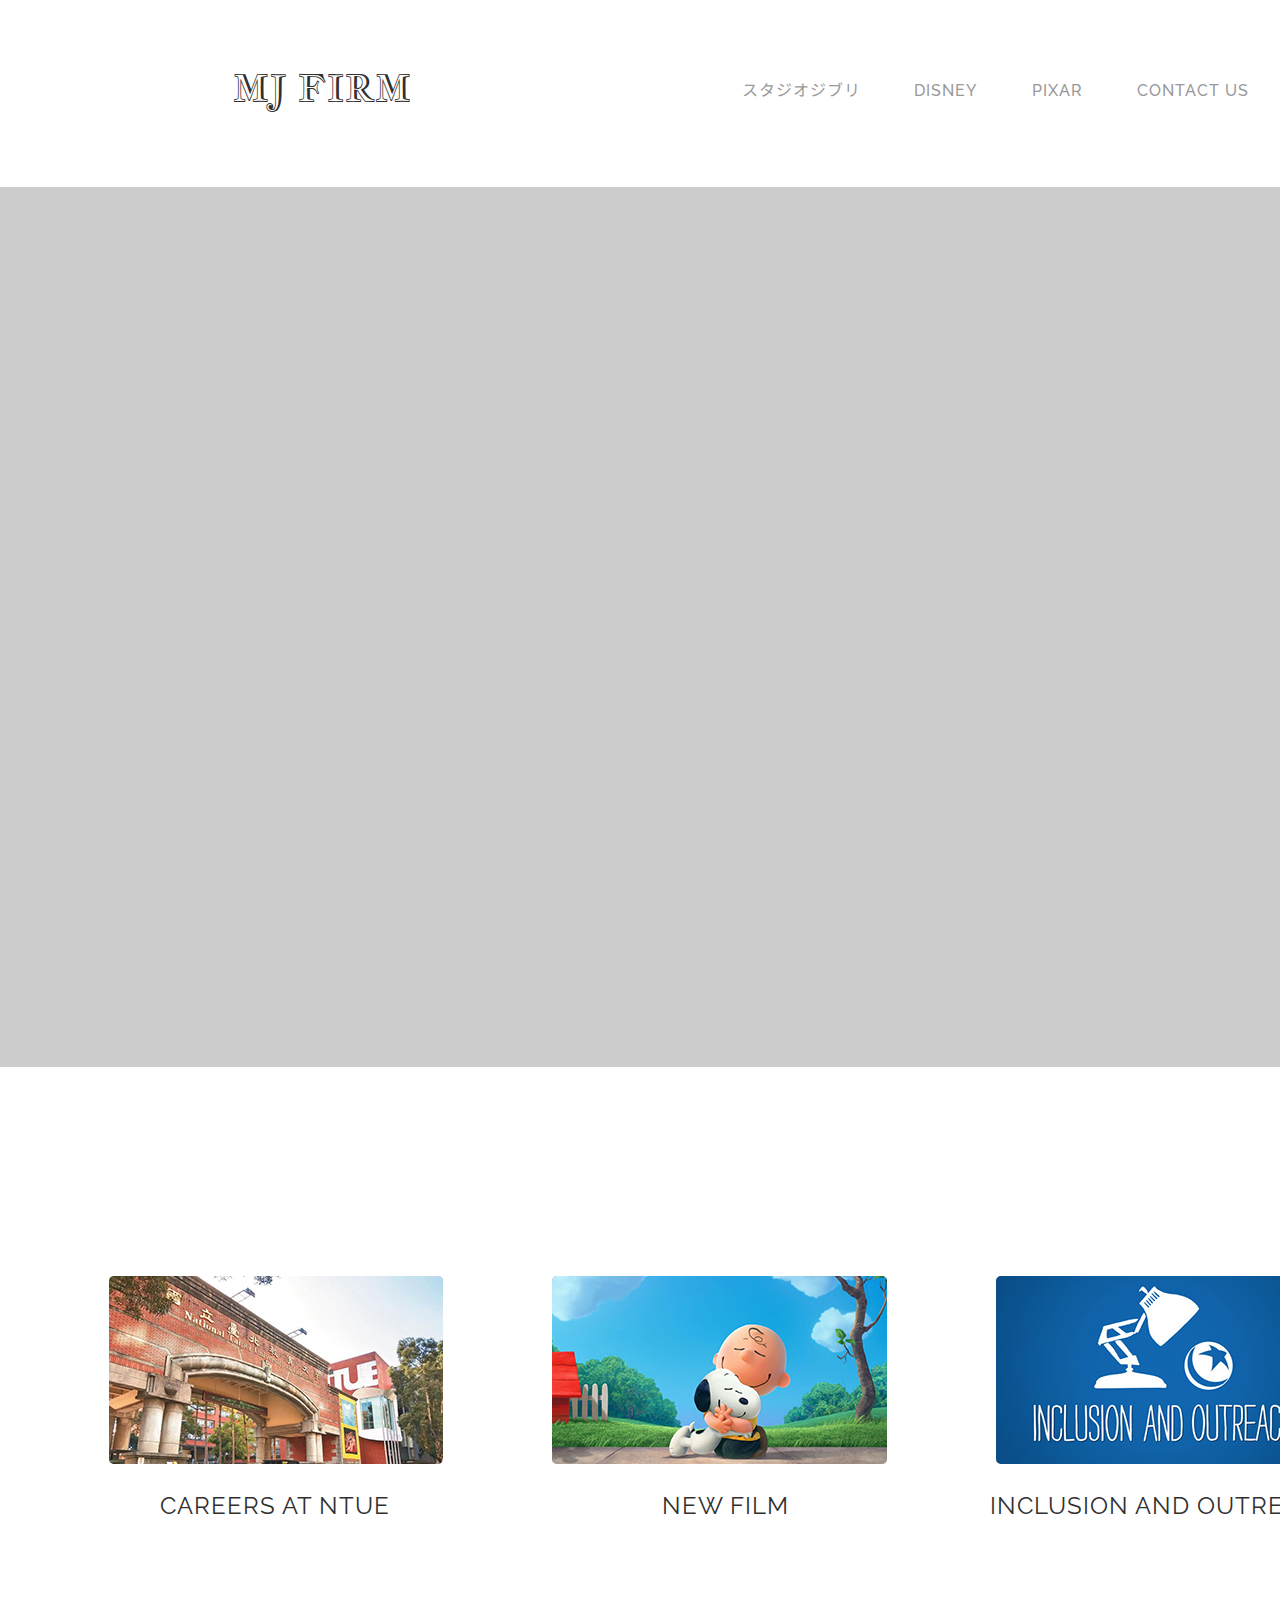
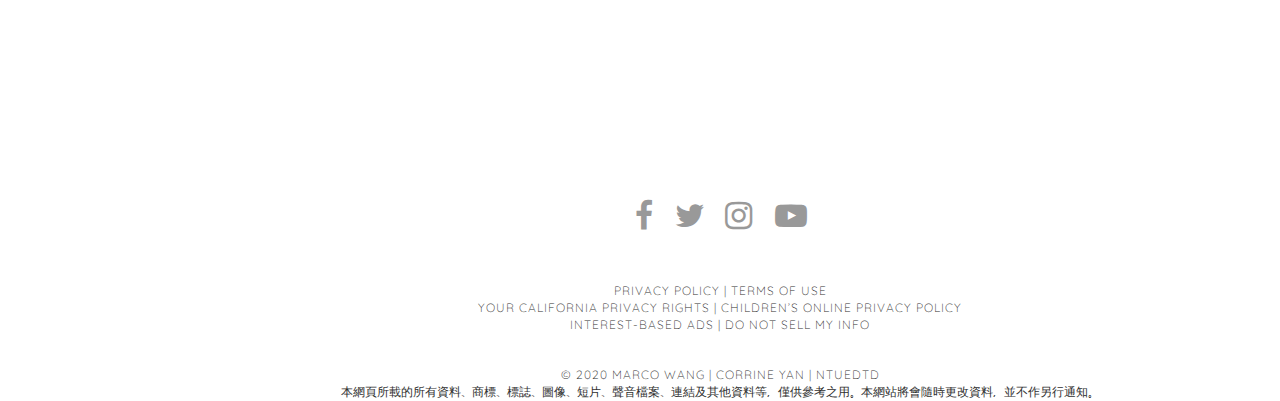
==== commit 99b4651b: "firm" ====
--- a/index.html
+++ b/index.html
@@ -11,7 +11,7 @@
 
 <body>
     <div class="headflex">
-        <a href="index.html" class="headtitle">MJ STUDIO</a>
+        <a href="index.html" class="headtitle">MJ FIRM</a>
 
         <ul class="button-list">
             <li class="nav-list-item">
--- a/css/home.css
+++ b/css/home.css
@@ -21,7 +21,7 @@
     width: 198px;
     height: 72px;
     margin-left: 223px;
-    margin-top: 45px;
+    margin-top: 65px;
     text-align: center;
     line-height: 45px;
     text-decoration: none;
